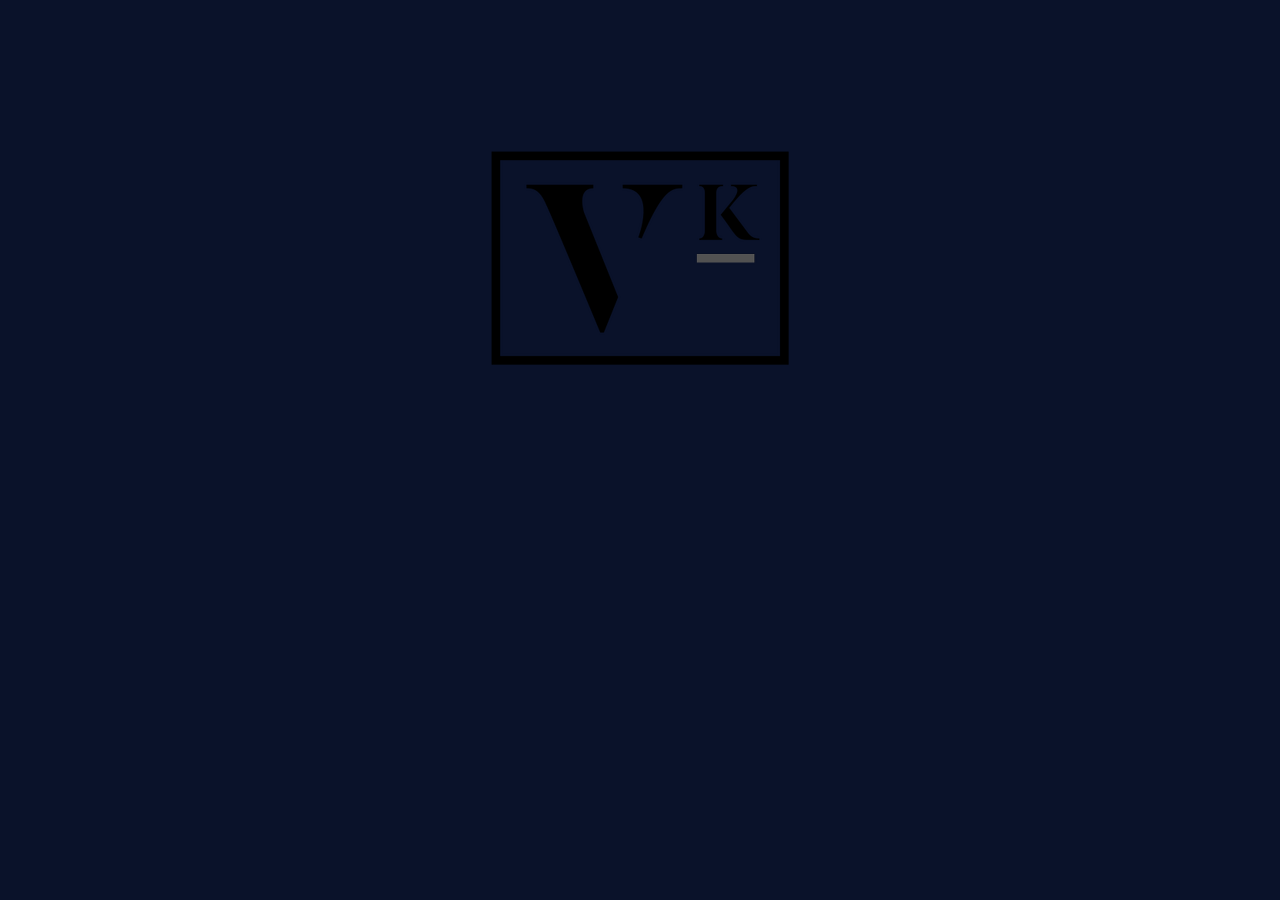
==== index.html @ 8f944e11 "1. Added animated loading screen" ====
<!DOCTYPE html>
<html>
    <head>
        <meta charset="utf-8">
        <meta http-equiv="X-UA-Compatible" content="IE=edge">
        <meta name="viewport" content="width=device-width, initial-scale=1">
        <!-- <meta http-equiv="refresh" content="3; about.html"/> -->

        <title>Vatsal Venkatkrishna</title>
        <link rel="stylesheet" href="css/bootstrap.min.css">
        <link rel="stylesheet" href="css/styles1.css">
        <link href='https://fonts.googleapis.com/css?family=Oxygen:400,300,700' rel='stylesheet' type='text/css'>
        <link href='https://fonts.googleapis.com/css?family=Lora' rel='stylesheet' type='text/css'>
    </head>
<body>
<!-- <h1>Hello World</h1> -->
<!-- <img src="C:\Users\vidya\Desktop\photoshop ktj\misc\VK logo-011.jpg"> -->
<!-- <img id="img1" src="vklogo3.png"> -->

<img id="img2" src="vklogo2.png">
</body>
</html>
---- css/styles1.css ----
body{
  background-color: #0A122A;
}
@keyframes right{
  0%{
    opacity: 0%;
    -webkit-transform: translate3d(100%,0,0);
    transform: translate3d(100%,0,0);
  }
  14.28%{
    opacity: 1;
    -webkit-transform: translateZ(0);
    transform: translateZ(0);
  }
  28.57%{
    opacity: 0%;
    -webkit-transform: translate3d(0,100%,0);
    transform: translate3d(0,100%,0);
  }
  42.86%{
    opacity: 1;
    -webkit-transform: translateZ(0);
    transform: translateZ(0);
  }
  57.14%{
    opacity:0;
    -webkit-transform: translate3d(-100%,0,0);
    transform: translate3d(-100%,0,0);
  }
  71.43%{
    opacity: 1;
    -webkit-transform: translateZ(0);
    transform: translateZ(0);
  }
  85.71%{
    opacity: 0%;
    -webkit-transform: translate3d(0,-100%,0);
    transform: translate3d(0,-100%,0);
  }
  100%{
    opacity: 1;
    -webkit-transform: translateZ(0);
    transform: translateZ(0);
  }

}
@keyframes right1{
  0%{
    opacity: 0;
    transform: translate3d(100%,0,0);
  }
  10%{
    opacity: 1;
    transform: translateZ(0);
  }
  20%{
    opacity: 0;
    transform: translate3d(0,100%,0);
  }
  23.33%{
    opacity: 0;
    transform: translateZ(0);
  }
  26.67%{
    opacity:0;
    transform: translate3d(0,-100%,0);
  }
  30%{
    opacity:1;
    transform: translateZ(0);
  }
  40%{
    opacity: 0;
    transform: translate3d(100%,0,0);
  }
  43.33%{
    opacity: 0;
    transform: translateZ(0);
  }
  46.67%{
    opacity: 0;
    transform: translate3d(-100%,0,0);
  }
  50%{
    opacity: 1;
    transform: translateZ(0);
  }
  60%{
    opacity: 0;
    transform: translate3d(0,-100%,0);
  }
  63.33%{
    opacity: 0;
    transform: translateZ(0);
  }
  66.67%{
    opacity: 0;
    transform: translate3d(0,100%,0);
  }
  70%{
    opacity: 1;
    transform: translateZ(0);
  }
  80%{
    opacity: 0;
    transform: translate3d(-100%,0,0);
  }
  83.33%{
    opacity: 0;
    transform: translateZ(0);
  }
  86.67%{
    opacity: 0;
    transform: translate3d(100%,0,0);
  }
  90%{
    opacity: 1;
    transform: translateZ(0);
  }
}
img{
    display: block;
    margin-left:auto;
    margin-right: auto;
    margin-top:150px;
    animation-name: right1;
    animation-duration: 4.5s;
    animation-fill-mode: both;
    /* animation-name: top; */
}
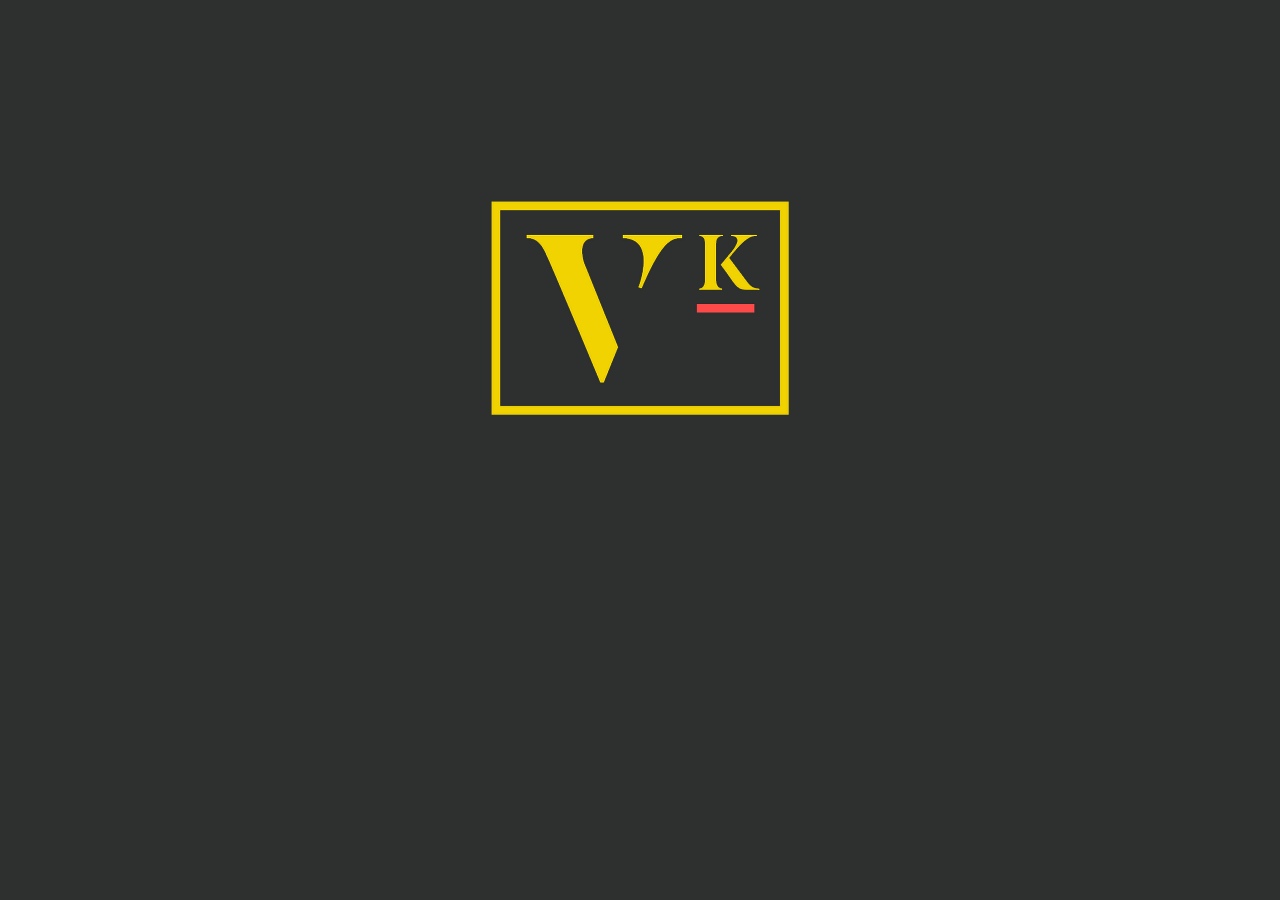
==== commit 6f7f8400: "Made it much better lookin n finished the header...ish" ====
--- a/index.html
+++ b/index.html
@@ -4,7 +4,7 @@
         <meta charset="utf-8">
         <meta http-equiv="X-UA-Compatible" content="IE=edge">
         <meta name="viewport" content="width=device-width, initial-scale=1">
-        <!-- <meta http-equiv="refresh" content="3; about.html"/> -->
+        <!-- <meta http-equiv="refresh" content="5; about.html"/> -->
 
         <title>Vatsal Venkatkrishna</title>
         <link rel="stylesheet" href="css/bootstrap.min.css">
@@ -13,10 +13,9 @@
         <link href='https://fonts.googleapis.com/css?family=Lora' rel='stylesheet' type='text/css'>
     </head>
 <body>
-<!-- <h1>Hello World</h1> -->
 <!-- <img src="C:\Users\vidya\Desktop\photoshop ktj\misc\VK logo-011.jpg"> -->
 <!-- <img id="img1" src="vklogo3.png"> -->
 
-<img id="img2" src="vklogo2.png">
+<img id="img2" src="vklogo4.png">
 </body>
 </html> --- a/css/styles1.css
+++ b/css/styles1.css
@@ -1,54 +1,8 @@
 body{
-  background-color: #0A122A;
+  background-color:  #2E2F2F;
 }
+
 @keyframes right{
-  0%{
-    opacity: 0%;
-    -webkit-transform: translate3d(100%,0,0);
-    transform: translate3d(100%,0,0);
-  }
-  14.28%{
-    opacity: 1;
-    -webkit-transform: translateZ(0);
-    transform: translateZ(0);
-  }
-  28.57%{
-    opacity: 0%;
-    -webkit-transform: translate3d(0,100%,0);
-    transform: translate3d(0,100%,0);
-  }
-  42.86%{
-    opacity: 1;
-    -webkit-transform: translateZ(0);
-    transform: translateZ(0);
-  }
-  57.14%{
-    opacity:0;
-    -webkit-transform: translate3d(-100%,0,0);
-    transform: translate3d(-100%,0,0);
-  }
-  71.43%{
-    opacity: 1;
-    -webkit-transform: translateZ(0);
-    transform: translateZ(0);
-  }
-  85.71%{
-    opacity: 0%;
-    -webkit-transform: translate3d(0,-100%,0);
-    transform: translate3d(0,-100%,0);
-  }
-  100%{
-    opacity: 1;
-    -webkit-transform: translateZ(0);
-    transform: translateZ(0);
-  }
-
-}
-@keyframes right1{
-  0%{
-    opacity: 0;
-    transform: translate3d(100%,0,0);
-  }
   10%{
     opacity: 1;
     transform: translateZ(0);
@@ -120,11 +74,11 @@
 }
 img{
     display: block;
-    margin-left:auto;
+    margin-left: auto;
     margin-right: auto;
-    margin-top:150px;
-    animation-name: right1;
+    margin-top: 200px;
+    animation-name: right;
     animation-duration: 4.5s;
-    animation-fill-mode: both;
-    /* animation-name: top; */
-}+    animation-fill-mode: backwards;
+    animation-iteration-count: infinite;
+}
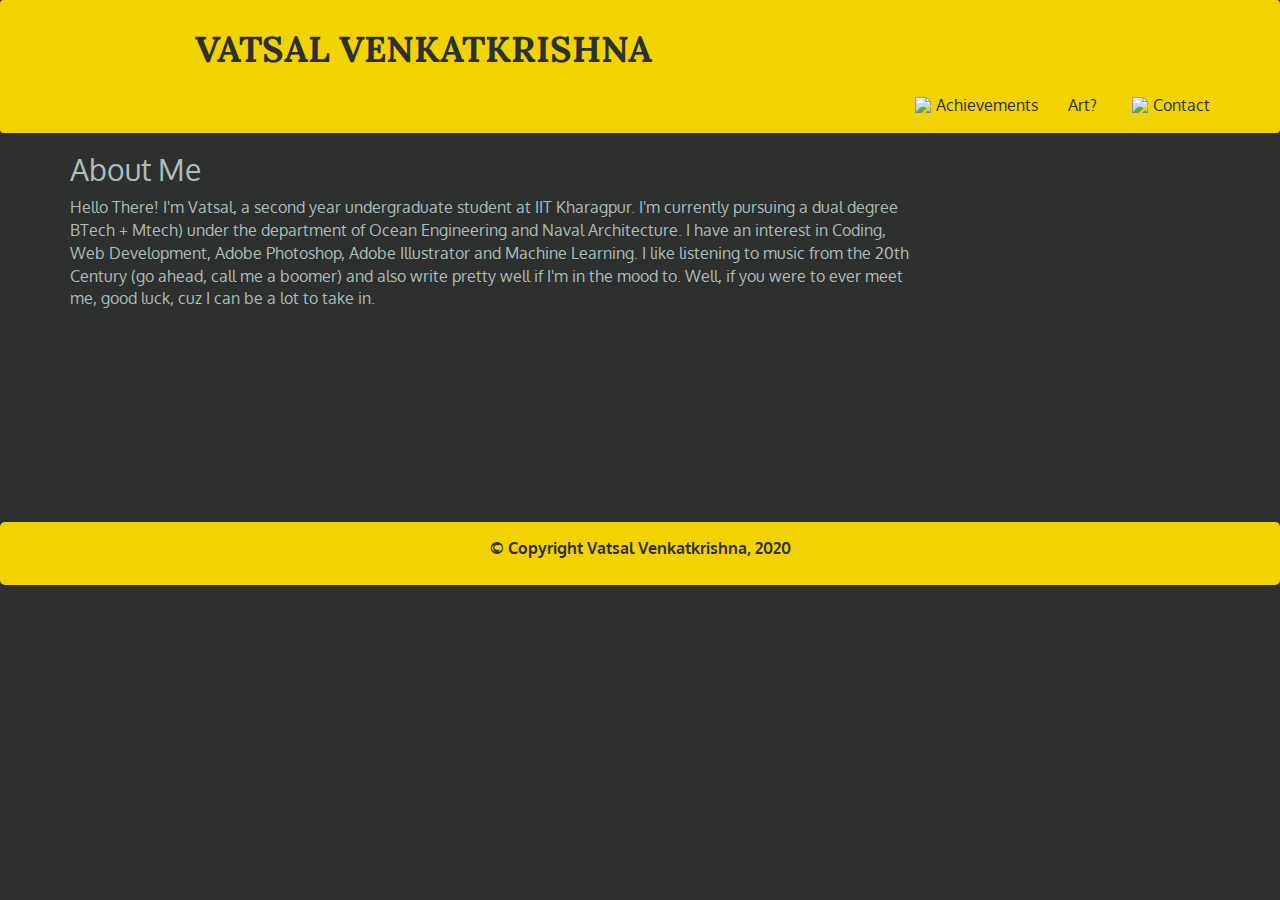
==== commit cf4bb18c: "Removed loading temporarily" ====
--- a/index.html
+++ b/index.html
@@ -4,18 +4,89 @@
         <meta charset="utf-8">
         <meta http-equiv="X-UA-Compatible" content="IE=edge">
         <meta name="viewport" content="width=device-width, initial-scale=1">
-        <!-- <meta http-equiv="refresh" content="5; about.html"/> -->
-
         <title>Vatsal Venkatkrishna</title>
         <link rel="stylesheet" href="css/bootstrap.min.css">
-        <link rel="stylesheet" href="css/styles1.css">
+        <link rel="stylesheet" href="css/styles.css">
         <link href='https://fonts.googleapis.com/css?family=Oxygen:400,300,700' rel='stylesheet' type='text/css'>
         <link href='https://fonts.googleapis.com/css?family=Lora' rel='stylesheet' type='text/css'>
     </head>
 <body>
-<!-- <img src="C:\Users\vidya\Desktop\photoshop ktj\misc\VK logo-011.jpg"> -->
-<!-- <img id="img1" src="vklogo3.png"> -->
-
-<img id="img2" src="vklogo4.png">
+    <header>
+        <nav id="header-nav" class="navbar navbar-default">
+            <div class="container">
+                <div class="row">
+                    <div class="navbar-header">
+                        <a href="index.html" class="pull-left visible-sm visible-md visible-lg">
+                            <div id="logo-img">
+                                <!-- <img src="vklogo3.png"> -->
+                            </div>
+                        </a>
+                        
+                        <div class="navbar-brand">
+                            <a href="index.html"><h1>VATSAL VENKATKRISHNA</h1></a>
+                        </div>
+                        <button type="button" class="navbar-toggle collapsed" data-toggle="collapse" data-target="#collapsable-nav" aria-expanded="true">
+                            <span class="sr-only">Toggle navigation</span>
+                            <span class="icon-bar"></span>
+                            <span class="icon-bar"></span>
+                            <span class="icon-bar"></span>
+                        </button>
+                    </div>
+                    <div id="collapsable-nav" class="collapse navbar-collapse">
+                        <ul id="nav-list" class="nav navbar-nav navbar-right">
+                            <li class="visible-xs active">
+                                <a href="index.html"><img src="https://img.icons8.com/material/24/000000/home--v5.png"/>Home</a>
+                            </li>
+                            <li>
+                                <a href="#"><img src="https://img.icons8.com/material-sharp/24/000000/diploma.png"/>Achievements</a>
+                            </li>
+                            <li>
+                                <a href="#">Art?</a>
+                            </li>
+                            <li>
+                                <a href="#"><img src="https://img.icons8.com/material/24/000000/new-contact--v1.png"/>Contact</a>
+                            </li>
+                        </ul>
+                    </div>
+                </div>
+            </div>
+        </nav>
+    </header>
+    <div id="main-content" class="container">
+        <div class="row">
+            <div id="about" class="col-12 col-sm-9">
+                <h2>About Me</h2>
+                <p>
+                    Hello There! I'm Vatsal, a second year undergraduate student at IIT Kharagpur. 
+                    I'm currently pursuing a dual degree BTech + Mtech) under the department of 
+                    Ocean Engineering and Naval Architecture. I have an interest in Coding, 
+                    Web Development, Adobe Photoshop, Adobe Illustrator and Machine Learning.
+                    I like listening to music from the 20th Century (go ahead, call me a boomer)
+                    and also write pretty well if I'm in the mood to. Well, if you were to ever meet
+                    me, good luck, cuz I can be a lot to take in.
+                </p>
+            </div>
+            <div id="disclaimer" class="col-12 col-sm-8">
+                <h3>A Teeny Tiny Disclaimer</h3>
+                <p>
+                    This site is radioactive, so chances are you may come back n see this site changed completely.
+                    Well, that's because I tend to cringe on my own content A LOT. 
+                </p>
+            </div>
+            <div id="bye" class="col-12 col-sm-8">
+                <h4>May the force be with you!</h4>
+            </div>
+        </div>
+    </div>
+    <script src="js/jquery-2.1.4.min.js"></script>
+    <script src="js/bootstrap.min.js"></script>
+    <script src="js/script.js"></script>
+    <footer class="panel-footer">
+        <div class="container">
+            <div class="row">
+                <p>&copy; Copyright Vatsal Venkatkrishna, 2020</p>
+            </div>
+        </div>
+    </footer>
 </body>
-</html> +</html>--- a/css/styles.css
+++ b/css/styles.css
@@ -0,0 +1,185 @@
+*{
+  box-sizing: border-box;
+  font-family: Oxygen;
+  font-size: 16px;
+}
+
+body{
+  font-family: 'Oxygen' serif;
+  font-size: 16 px;
+  color: #ACBDBA;
+  background-color: #2E2F2F;
+}
+::-webkit-scrollbar {
+  width: 15px;
+}
+::-webkit-scrollbar-track{
+  background-color: none;
+  border-radius: 10px; 
+}
+::-webkit-scrollbar-thumb{
+  background-color: #ACBDBA;
+  border: 2px solid #2E2F2F;
+  border-radius: 10px;
+}
+::-webkit-scrollbar-thumb:hover{
+  background-color: #868686;
+}
+
+#header-nav{
+  background-color: #F1D302; 
+  border: 0;
+}
+#logo-img img{
+  width:175px;
+  height:150px;
+  margin: 10px 15px 10px 0px;
+}
+.navbar-brand{
+  padding-top: 10px;
+}
+.navbar-brand h1{
+  font-family: 'Lora';
+  color: #2E2F2F;
+  font-weight: bold   ;
+  font-size: 2.25em;
+  text-shadow: 1px 1px 0px 0px #222;
+}
+.navbar-brand a:hover, .navbar-brand a:focus{
+  text-decoration: none;
+}
+#logo-img {
+  background: url('C:\\Users\\vidya\\Desktop\\Portfolio\\vklogo3.png') no-repeat;
+  background-size: 100% 100%;
+  width: 125px;
+  height: 107.14px;
+  margin: 10px 15px 10px 0;
+  padding: 0;
+}
+@media (max-width: 767px){
+ .navbar-brand{
+   height: 80px;
+   padding-top: 5px;
+   padding-bottom: 5px;
+ } 
+ .navbar-brand h1{
+   font-size: 6vw;
+ }
+}
+
+@media (min-width: 767px) and (max-width: 991px){
+  #logo-img{
+    background: url('C:\\Users\\vidya\\Desktop\\Portfolio\\vklogo3small.png') no-repeat;
+    background-size: 100% 100%;
+    width: 87.5px;
+    height: 75px;
+    margin: 10px 15px 10px 0;
+    padding: 0;
+  }
+  .navbar-brand{
+    padding-top: 0px;
+  }
+  .navbar-brand h1{
+    font-size: 1.4em;
+  }
+  #nav-list a{
+    font-size: 0.9em;
+  }
+}
+@media (max-width: 347px){
+  .navbar-brand h1{
+    font-size: 19px;
+  }
+}
+.navbar-collapse{
+  border-top: 0px;
+  box-shadow: none;
+}
+#nav-list {
+  margin-top: 10px;
+  margin-bottom: 0px;
+}
+#nav-list a {
+  color: #2E2F2F;
+  text-align: center;
+}
+#nav-list a:hover {
+  /* background-color: #FE4A49; */
+  background-color: #F0C808; /* hover yellow */
+}
+#nav-list a img{
+  margin: 2px 5px 5px 5px;
+}
+.navbar-header button{
+  border: 0;
+}
+.navbar-default .navbar-toggle .icon-bar{
+  background-color: #000;
+}
+.navbar-default .navbar-toggle:focus, .navbar-default .navbar-toggle:hover{
+  background-color: #F0C808;
+}
+@media(min-width: 767px){
+  #nav-list{
+    margin-top: 50px;
+    margin-bottom: 0px;
+  }
+
+}
+#nav-list a:hover, #nav-list a:active{
+  background-color: #2E2F2F;
+  color: #F1D302;  
+}
+@media (min-width: 991px){
+  #nav-list{
+    margin-bottom: 0px;
+    margin-top: 80px;
+  }
+}
+.panel-footer {
+  background-color: #F1D302;
+  border: 0px;
+  border-radius: 5px;
+  color: #2E2F2F;
+  text-align: center;
+  font-weight: bold;
+  margin-top: 10px;
+}
+.panel-footer p{
+  padding: 5px;
+}
+@keyframes lefttocenter{
+  0%{
+    opacity:0;
+    transform: translate3d(-100%,0,0);
+  }
+  100%{
+    opacity:1;
+    transform: translateZ(0);
+  }
+}
+#main-content h2{
+  margin-top: 0px;
+}
+#main-content h4{
+  margin-top: 50px;
+}
+#about{
+animation-name: lefttocenter;
+animation-duration: 1s;
+}
+#disclaimer{
+  opacity:0;
+  animation-name: lefttocenter;
+  animation-delay: 2s;
+  animation-duration: 1s;
+  animation-fill-mode: forwards;
+}
+#bye{
+  opacity:0;
+  animation-name: lefttocenter;
+  animation-delay: 4s;
+  animation-duration: 1s;
+  animation-fill-mode: forwards;
+}
+  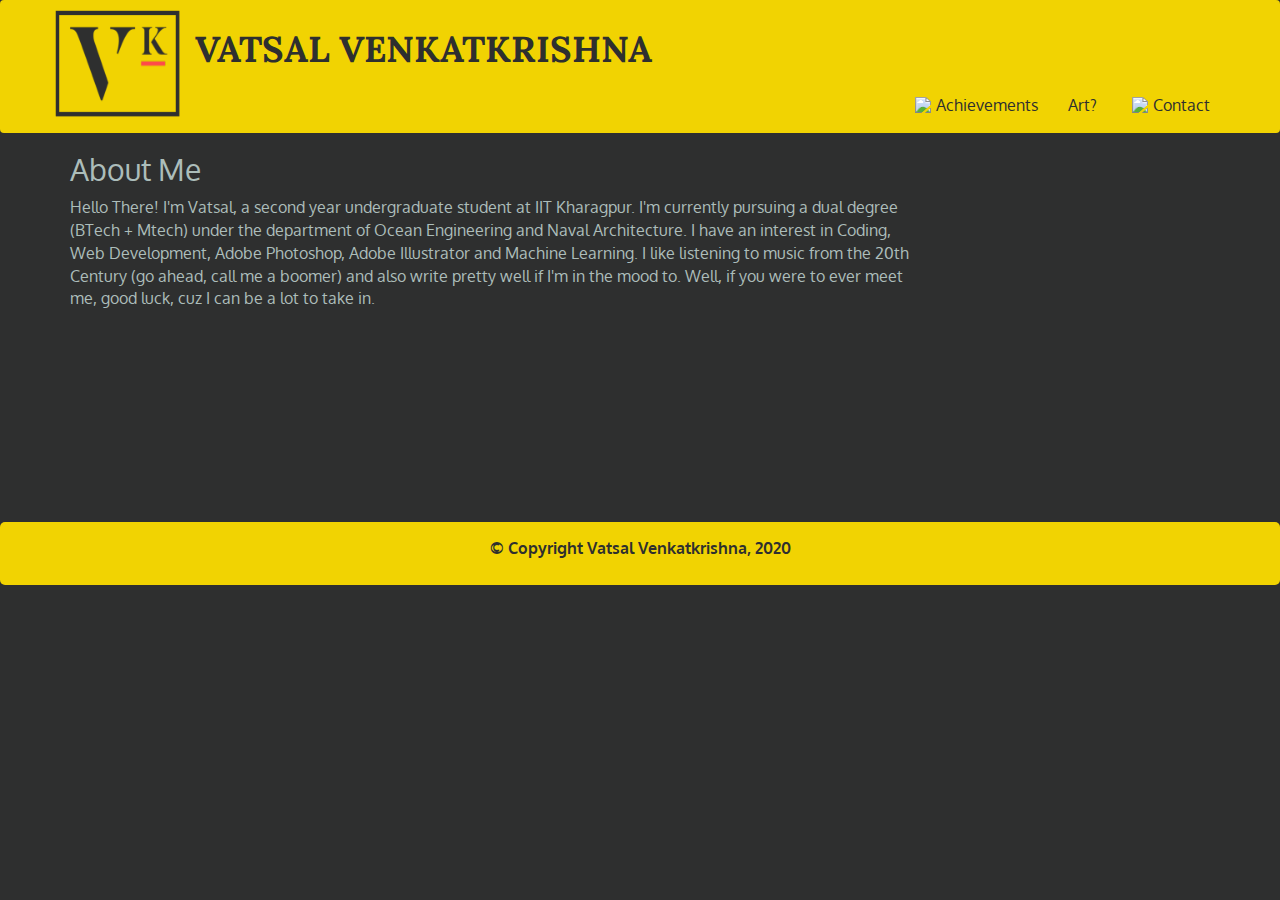
==== commit f78fdd68: "logo added(?)" ====
--- a/index.html
+++ b/index.html
@@ -58,7 +58,7 @@
                 <h2>About Me</h2>
                 <p>
                     Hello There! I'm Vatsal, a second year undergraduate student at IIT Kharagpur. 
-                    I'm currently pursuing a dual degree BTech + Mtech) under the department of 
+                    I'm currently pursuing a dual degree (BTech + Mtech) under the department of 
                     Ocean Engineering and Naval Architecture. I have an interest in Coding, 
                     Web Development, Adobe Photoshop, Adobe Illustrator and Machine Learning.
                     I like listening to music from the 20th Century (go ahead, call me a boomer)
--- a/css/styles.css
+++ b/css/styles.css
@@ -49,7 +49,7 @@
   text-decoration: none;
 }
 #logo-img {
-  background: url('C:\\Users\\vidya\\Desktop\\Portfolio\\vklogo3.png') no-repeat;
+  background: url('vklogo3.png') no-repeat;
   background-size: 100% 100%;
   width: 125px;
   height: 107.14px;
@@ -69,7 +69,7 @@
 
 @media (min-width: 767px) and (max-width: 991px){
   #logo-img{
-    background: url('C:\\Users\\vidya\\Desktop\\Portfolio\\vklogo3small.png') no-repeat;
+    background: url('vklogo3small.png') no-repeat;
     background-size: 100% 100%;
     width: 87.5px;
     height: 75px;
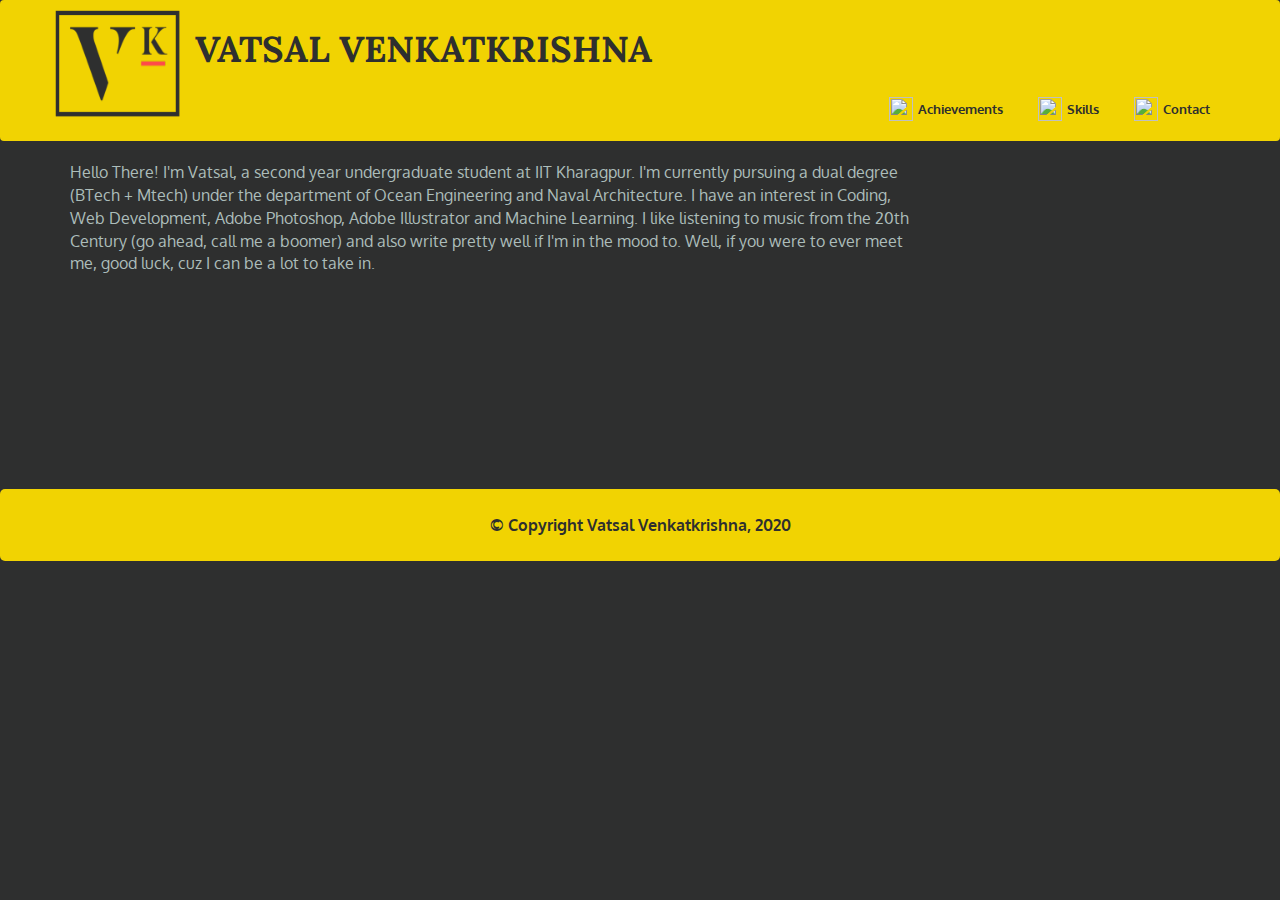
==== commit 83d4abe7: "Added few skills" ====
--- a/index.html
+++ b/index.html
@@ -18,7 +18,6 @@
                     <div class="navbar-header">
                         <a href="index.html" class="pull-left visible-sm visible-md visible-lg">
                             <div id="logo-img">
-                                <!-- <img src="vklogo3.png"> -->
                             </div>
                         </a>
                         
@@ -38,13 +37,13 @@
                                 <a href="index.html"><img src="https://img.icons8.com/material/24/000000/home--v5.png"/>Home</a>
                             </li>
                             <li>
-                                <a href="#"><img src="https://img.icons8.com/material-sharp/24/000000/diploma.png"/>Achievements</a>
+                                <a href="achievements.html"><img src="https://img.icons8.com/material-sharp/24/000000/diploma.png"/>Achievements</a>
                             </li>
                             <li>
-                                <a href="#">Art?</a>
+                                <a href="skills.html"><img src="https://img.icons8.com/ios-filled/50/000000/da-vinci.png"/>Skills</a>
                             </li>
                             <li>
-                                <a href="#"><img src="https://img.icons8.com/material/24/000000/new-contact--v1.png"/>Contact</a>
+                                <a href="contact.html"><img src="https://img.icons8.com/material/24/000000/new-contact--v1.png"/>Contact</a>
                             </li>
                         </ul>
                     </div>
@@ -55,7 +54,6 @@
     <div id="main-content" class="container">
         <div class="row">
             <div id="about" class="col-12 col-sm-9">
-                <h2>About Me</h2>
                 <p>
                     Hello There! I'm Vatsal, a second year undergraduate student at IIT Kharagpur. 
                     I'm currently pursuing a dual degree (BTech + Mtech) under the department of 
--- a/css/styles.css
+++ b/css/styles.css
@@ -1,12 +1,10 @@
 *{
   box-sizing: border-box;
-  font-family: Oxygen;
+  font-family: 'Oxygen';
   font-size: 16px;
 }
 
 body{
-  font-family: 'Oxygen' serif;
-  font-size: 16 px;
   color: #ACBDBA;
   background-color: #2E2F2F;
 }
@@ -83,7 +81,7 @@
     font-size: 1.4em;
   }
   #nav-list a{
-    font-size: 0.9em;
+    font-size: 0.8em;
   }
 }
 @media (max-width: 347px){
@@ -99,9 +97,11 @@
   margin-top: 10px;
   margin-bottom: 0px;
 }
-#nav-list a {
+.navbar-default .navbar-nav>li>a{
   color: #2E2F2F;
   text-align: center;
+  font-size: 0.8em;
+  font-weight: 900;
 }
 #nav-list a:hover {
   /* background-color: #FE4A49; */
@@ -109,6 +109,8 @@
 }
 #nav-list a img{
   margin: 2px 5px 5px 5px;
+  width: 24px;
+  height: 24px;
 }
 .navbar-header button{
   border: 0;
@@ -143,10 +145,10 @@
   color: #2E2F2F;
   text-align: center;
   font-weight: bold;
-  margin-top: 10px;
+  margin-top: 5px;
 }
 .panel-footer p{
-  padding: 5px;
+  padding: 15px 0px 5px 0px;
 }
 @keyframes lefttocenter{
   0%{
@@ -158,15 +160,35 @@
     transform: translateZ(0);
   }
 }
-#main-content h2{
-  margin-top: 0px;
+@keyframes righttocenter{
+  0%{
+    opacity:0;
+    transform: translate3d(100%,0,0);
+  }
+  100%{
+    opacity:1;
+    transform: translateZ(0);
+  }
+}
+@keyframes toptocenter{
+  0%{
+    opacity:0;
+    transform: translate3d(0,-100%,0);
+  }
+  100%{
+    opacity:1;
+    transform: translateZ(0);
+  }
 }
 #main-content h4{
   margin-top: 50px;
+  font-size:0.9em;
 }
 #about{
+margin-top: 0px;
 animation-name: lefttocenter;
 animation-duration: 1s;
+animation-delay: 0.01s;
 }
 #disclaimer{
   opacity:0;
@@ -181,5 +203,254 @@
   animation-delay: 4s;
   animation-duration: 1s;
   animation-fill-mode: forwards;
-}
-  +  font-size:  1.1em;
+}
+.navbar-default .navbar-nav>.active>a, .navbar-default .navbar-nav>.active>a:focus, .navbar-default .navbar-nav>.active>a:hover{
+  background-color: #2E2F2F;
+  color: #F1D302;    
+}
+
+#main-content h3{
+  font-size: 2em;
+}
+@media (max-width: 767px){
+  #main-content p{
+    font-size: 0.9em;
+  }
+  #ach1 h3 {
+    margin-top: 0;
+  }
+  #main-content h3{
+    font-size: 1.9em;
+  }
+  #disclaimer h3{
+    font-size: 5vw;
+  }
+  #ach1{
+    opacity:0;
+    animation-fill-mode: forwards;
+    animation-name: lefttocenter;
+    animation-duration: 1s;
+    text-align: center;
+  }
+  #ach2{
+    opacity:0;
+    animation-fill-mode: forwards;
+    animation-name: righttocenter;
+    animation-duration: 1s;
+    text-align: center;
+  }
+  #ach3{
+    opacity:0;
+    animation-fill-mode: forwards;
+    animation-name: lefttocenter;
+    animation-delay: 1s;
+    animation-duration: 1s;
+    text-align: center;
+  }
+  #ach4{
+    opacity:0;
+    animation-fill-mode: forwards;
+    animation-name: righttocenter;
+    animation-delay: 1s;
+    animation-duration: 1s;
+    text-align: center;
+  }
+  #ach5{
+    opacity:0;
+    animation-fill-mode: forwards;
+    animation-name: lefttocenter;
+    animation-delay: 2s;
+    animation-duration: 1s;
+    text-align: center;
+  }
+}
+@media (min-width: 768px){
+  #ach1 h3, #ach2 h3,#ach3 h3{
+    margin-top: 0;
+  }
+  #ach1{
+    opacity:0;
+    animation-fill-mode: forwards;
+    animation-name: lefttocenter;
+    animation-duration: 1s;
+    text-align: center;
+  }
+  #ach2{
+    opacity:0;
+    animation-fill-mode: forwards;
+    animation-name: toptocenter;
+    animation-duration: 1s;
+    text-align: center;
+  }
+  #ach3{
+    opacity:0;
+    animation-fill-mode: forwards;
+    animation-name: righttocenter;
+    animation-duration: 1s;
+    text-align: center;
+  }
+  #ach4{
+    opacity:0;
+    animation-fill-mode: forwards;
+    animation-name: lefttocenter;
+    animation-delay: 1.5s;
+    animation-duration: 1s;
+    text-align: center;
+  }
+  #ach5{
+    opacity:0;
+    animation-fill-mode: forwards;
+    animation-name: toptocenter;
+    animation-delay: 1.5s;
+    animation-duration: 1s;
+    text-align: center;
+  }
+}
+#socials {
+  margin-bottom: 15px;
+  opacity:0;
+  animation-fill-mode: forwards;
+  animation-name: lefttocenter;
+  animation-duration: 1s;
+  text-align: center;
+
+}
+#socials a{
+  color: #ACBDBA;
+  text-decoration: none;
+}
+
+.fa {
+  padding: 20px;
+  font-size: 30px;
+  width: 60px;
+  text-align: center;
+  text-decoration: none;
+  margin: 10px;
+  border-radius: 50%;
+}
+.fa{
+  border: 2px solid #ACBDBA;
+}
+.fa:hover{
+  border: 2px solid #FFF
+}
+#socials .fa-facebook:hover{
+  background-color:#4267B2;
+  color:#FFF;
+  transition: 0.5s;
+  text-decoration: none;
+  opacity:1;
+}
+#socials .fa-instagram:hover{
+  background: radial-gradient(circle farthest-corner at 35% 90%, #fec564, transparent 50%), radial-gradient(circle farthest-corner at 0 140%, #fec564, transparent 50%), radial-gradient(ellipse farthest-corner at 0 -25%, #5258cf, transparent 50%), radial-gradient(ellipse farthest-corner at 20% -50%, #5258cf, transparent 50%), radial-gradient(ellipse farthest-corner at 100% 0, #893dc2, transparent 50%), radial-gradient(ellipse farthest-corner at 60% -20%, #893dc2, transparent 50%), radial-gradient(ellipse farthest-corner at 100% 100%, #d9317a, transparent), linear-gradient(#6559ca, #bc318f 30%, #e33f5f 50%, #f77638 70%, #fec66d 100%);
+  color:#FFF;
+  transition: 0.5s;
+  text-decoration: none;
+  opacity:1;
+}
+#socials .fa-twitter:hover{
+  background-color: #1DA1F2;
+  color:#FFF;
+  transition: 0.5s;
+  text-decoration: none;
+  opacity:1;
+}
+#socials .fa-linkedin:hover{
+  background-color: #2867B2;
+  color:#FFF;
+  transition: 0.5s;
+  text-decoration: none;
+  opacity:1;
+}
+#socials .fa-github:hover{
+  background-color: #211F1F;
+  color: #f5f5f5;
+  transition: 0.5s;
+  text-decoration: none;
+  opacity:1;
+}
+#socials .fa-whatsapp:hover{
+  background-color: #4AC959;
+  color: #FFF;
+  transition: 0.5s;
+  text-decoration: none;
+  opacity:1;
+} 
+#emails{
+  margin-bottom: 15px;
+  opacity:0;
+  animation-fill-mode: forwards;
+  animation-name: toptocenter;
+  animation-duration: 1s;
+  text-align: center;
+  color: #ACBDBA;
+  text-decoration: none;
+}
+#emails a{
+  text-decoration: none;
+  color: #ACBDBA;
+}
+#address{
+  margin-bottom: 15px;
+  opacity:0;
+  animation-fill-mode: forwards;
+  animation-name: righttocenter;
+  animation-duration: 1s;
+  text-align: center;
+  color: #ACBDBA;
+  text-decoration: none;
+}
+@media (max-width: 767px){
+  #socials{
+    opacity:0;
+    animation-fill-mode: forwards;
+    animation-name: lefttocenter;
+    animation-duration: 1s;
+  }
+  #emails{
+    opacity:0;
+    animation-fill-mode: forwards;
+    animation-name: lefttocenter;
+    animation-delay:1.5s;
+    animation-duration: 1s;
+  }
+  #address{
+    opacity:0;
+    animation-fill-mode: forwards;
+    animation-name: lefttocenter;
+    animation-delay: 3s;
+    animation-duration: 1s;
+  }
+}
+ /* #MLbutton{
+   width:10px;
+   height:10px;
+ } */
+ #main-content button{
+   background-color: #2E2F2F;
+   color: #ACBDBA; 
+   border: 0; 
+   margin: 10px;
+   padding: 10px;
+
+ }
+ #main-content button:hover, #main-content button:focus{
+   background-color: #F1D302;
+   color: #2E2F2F;
+   border: 0;
+   outline: 0;
+   border-radius: 20px;
+ }
+ #main-content a{
+   color: #ACBDBA;
+   text-decoration: none;
+ }
+ #main-content img{
+   width: 30px;
+   height: 30px;
+ }
+ #main-content ul{
+   list-style: none;
+ }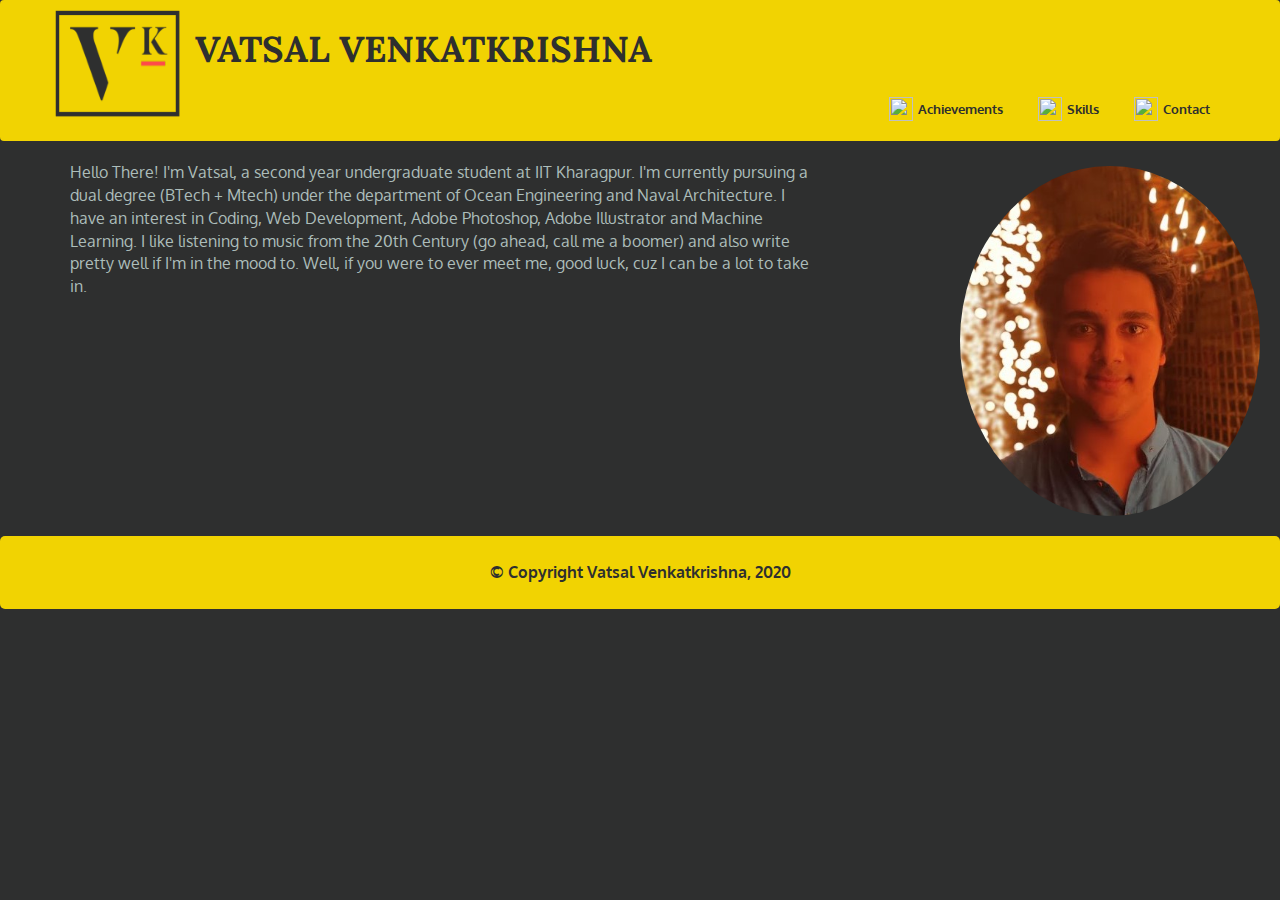
==== commit 142da6b5: "Added skills. Done(?)" ====
--- a/index.html
+++ b/index.html
@@ -3,6 +3,7 @@
     <head>
         <meta charset="utf-8">
         <meta http-equiv="X-UA-Compatible" content="IE=edge">
+        <meta property="og:image" content="stock dp.jpg">
         <meta name="viewport" content="width=device-width, initial-scale=1">
         <title>Vatsal Venkatkrishna</title>
         <link rel="stylesheet" href="css/bootstrap.min.css">
@@ -51,9 +52,13 @@
             </div>
         </nav>
     </header>
+    <div id="vatsal">
+        <img src="stock dp.jpg" class="pull-right"> 
+    </div>
     <div id="main-content" class="container">
+        
         <div class="row">
-            <div id="about" class="col-12 col-sm-9">
+            <div id="about" class="col-12 col-sm-8">
                 <p>
                     Hello There! I'm Vatsal, a second year undergraduate student at IIT Kharagpur. 
                     I'm currently pursuing a dual degree (BTech + Mtech) under the department of 
@@ -64,6 +69,7 @@
                     me, good luck, cuz I can be a lot to take in.
                 </p>
             </div>
+            
             <div id="disclaimer" class="col-12 col-sm-8">
                 <h3>A Teeny Tiny Disclaimer</h3>
                 <p>
--- a/css/styles.css
+++ b/css/styles.css
@@ -114,6 +114,7 @@
 }
 .navbar-header button{
   border: 0;
+  margin-top: 25px;
 }
 .navbar-default .navbar-toggle .icon-bar{
   background-color: #000;
@@ -428,13 +429,16 @@
    width:10px;
    height:10px;
  } */
+ .skills{
+   text-align: center;
+ }
  #main-content button{
    background-color: #2E2F2F;
    color: #ACBDBA; 
    border: 0; 
    margin: 10px;
    padding: 10px;
-
+   font-size: 1.1em;
  }
  #main-content button:hover, #main-content button:focus{
    background-color: #F1D302;
@@ -447,10 +451,73 @@
    color: #ACBDBA;
    text-decoration: none;
  }
- #main-content img{
+ #main-content button img{
    width: 30px;
    height: 30px;
  }
  #main-content ul{
-   list-style: none;
- }+  list-style: none;
+ }
+ #main-content li{
+  margin: 10px;
+  text-align: center;
+  margin-left:-23px;
+ }
+ #MLbutton{
+  opacity:0;
+  animation-name: lefttocenter;
+  animation-duration: 1s;
+  animation-fill-mode: forwards;
+ }
+ #Webdbutton{
+  opacity:0;
+  animation-name: righttocenter;
+  animation-duration: 1s;
+  animation-fill-mode: forwards;
+ }
+ #psbutton{
+  opacity:0;
+  animation-name: lefttocenter;
+  animation-duration: 1s;
+  animation-delay: 1.5s;
+  animation-fill-mode: forwards;
+ }
+ #aibutton{
+  opacity:0;
+  animation-name: righttocenter;
+  animation-duration: 1s;
+  animation-delay: 1.5s;
+  animation-fill-mode: forwards;
+ }
+ #Codingbutton{
+  opacity:0;
+  animation-name: lefttocenter;
+  animation-duration: 1s;
+  animation-delay: 3s;
+  animation-fill-mode: forwards;
+ }
+
+#vatsal img{
+  width: 300px;
+  height: 350px;
+  margin: 5px 20px 15px 0px;
+  border-radius: 50%;
+}
+@media (min-width: 768px) and (max-width:991px){
+  #vatsal img{
+    width: 225px;
+    height: 263px;
+  }
+}
+@media (max-width: 767px){
+  #vatsal img{
+    width: 200px;
+    height: 233px;
+  }
+}
+@media (max-width: 450px){
+  #vatsal img{
+    width: 175px;
+    height: 204px;
+  }
+}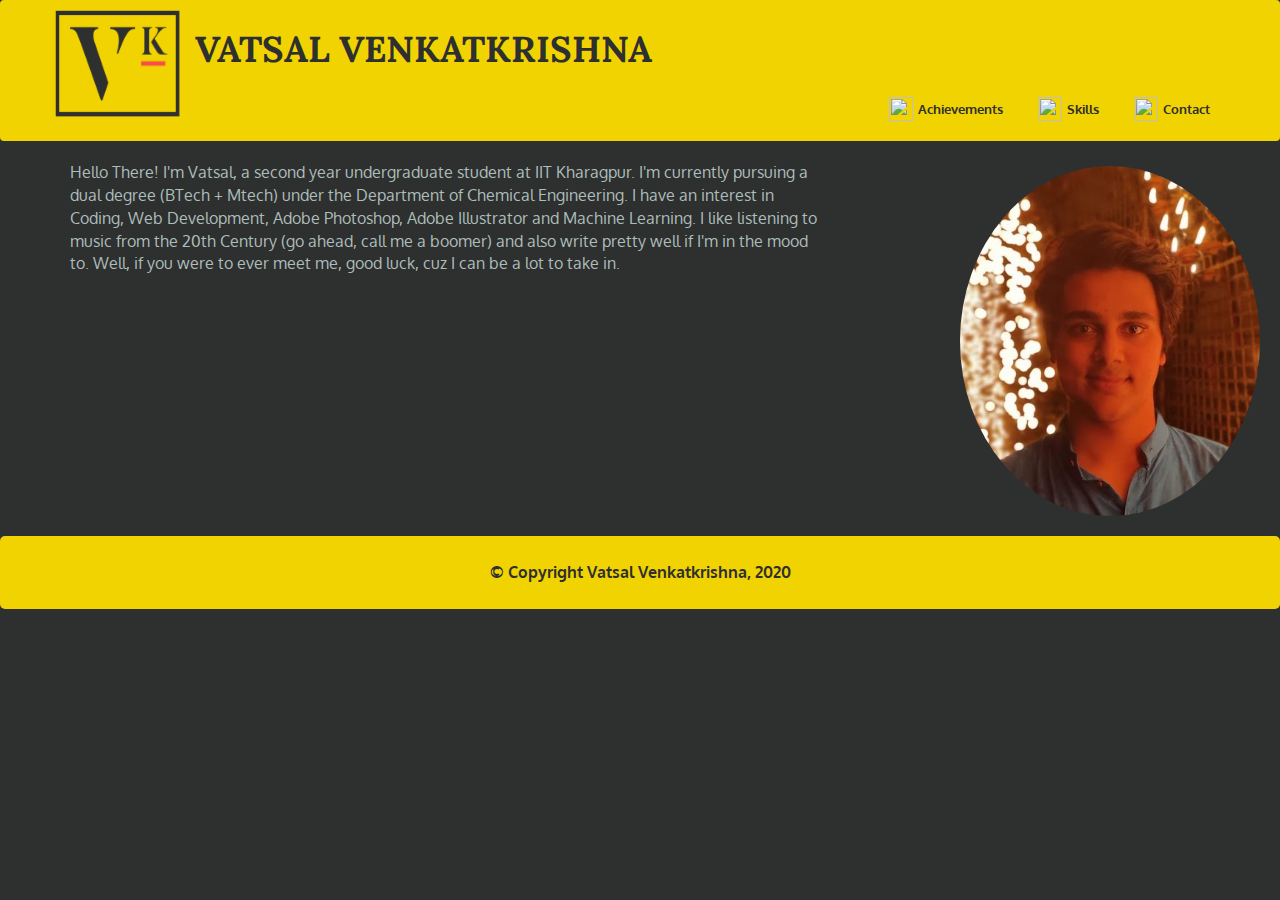
==== commit 8994de52: "DEPC BITCHEZZZ" ====
--- a/index.html
+++ b/index.html
@@ -61,8 +61,8 @@
             <div id="about" class="col-12 col-sm-8">
                 <p>
                     Hello There! I'm Vatsal, a second year undergraduate student at IIT Kharagpur. 
-                    I'm currently pursuing a dual degree (BTech + Mtech) under the department of 
-                    Ocean Engineering and Naval Architecture. I have an interest in Coding, 
+                    I'm currently pursuing a dual degree (BTech + Mtech) under the Department of 
+                    Chemical Engineering. I have an interest in Coding, 
                     Web Development, Adobe Photoshop, Adobe Illustrator and Machine Learning.
                     I like listening to music from the 20th Century (go ahead, call me a boomer)
                     and also write pretty well if I'm in the mood to. Well, if you were to ever meet
